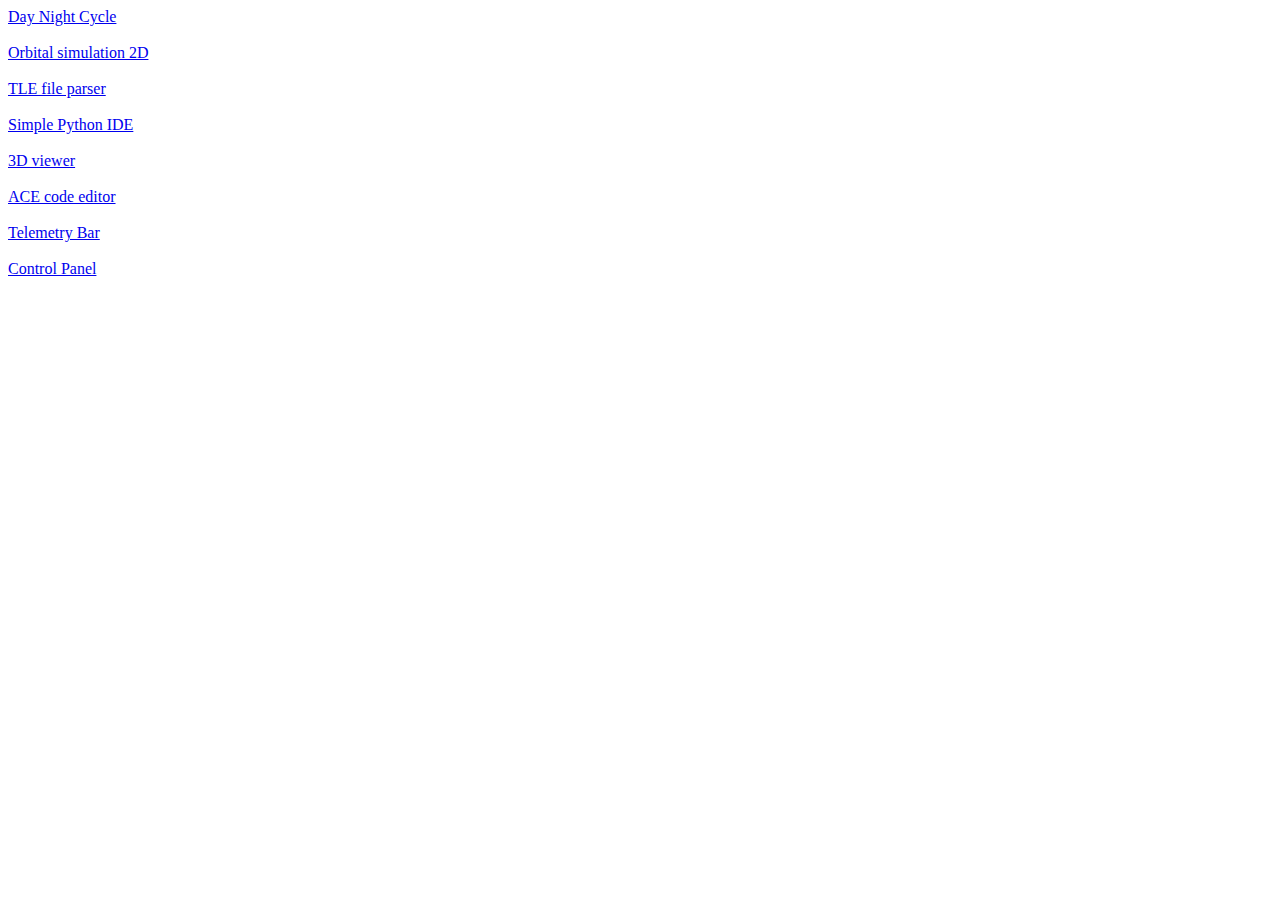
==== index.html @ 09ed0429 "Synchronizacja danych między iframe" ====
<html>
	<body>
		<a href="daynight">Day Night Cycle</a></br></br>
		<a href="orbit1">Orbital simulation 2D</a></br></br>
		<a href="TLEparser">TLE file parser</a></br></br>
		<a href="InputPython">Simple Python IDE</a></br></br>
		<a href="3D_viewer">3D viewer</a></br></br>
		<a href="ACEeditor">ACE code editor</a></br></br>
		<a href="TelemetryBar">Telemetry Bar</a></br></br>
		<a href="ControlPanel">Control Panel</a></br></br>
	</body>
</html>
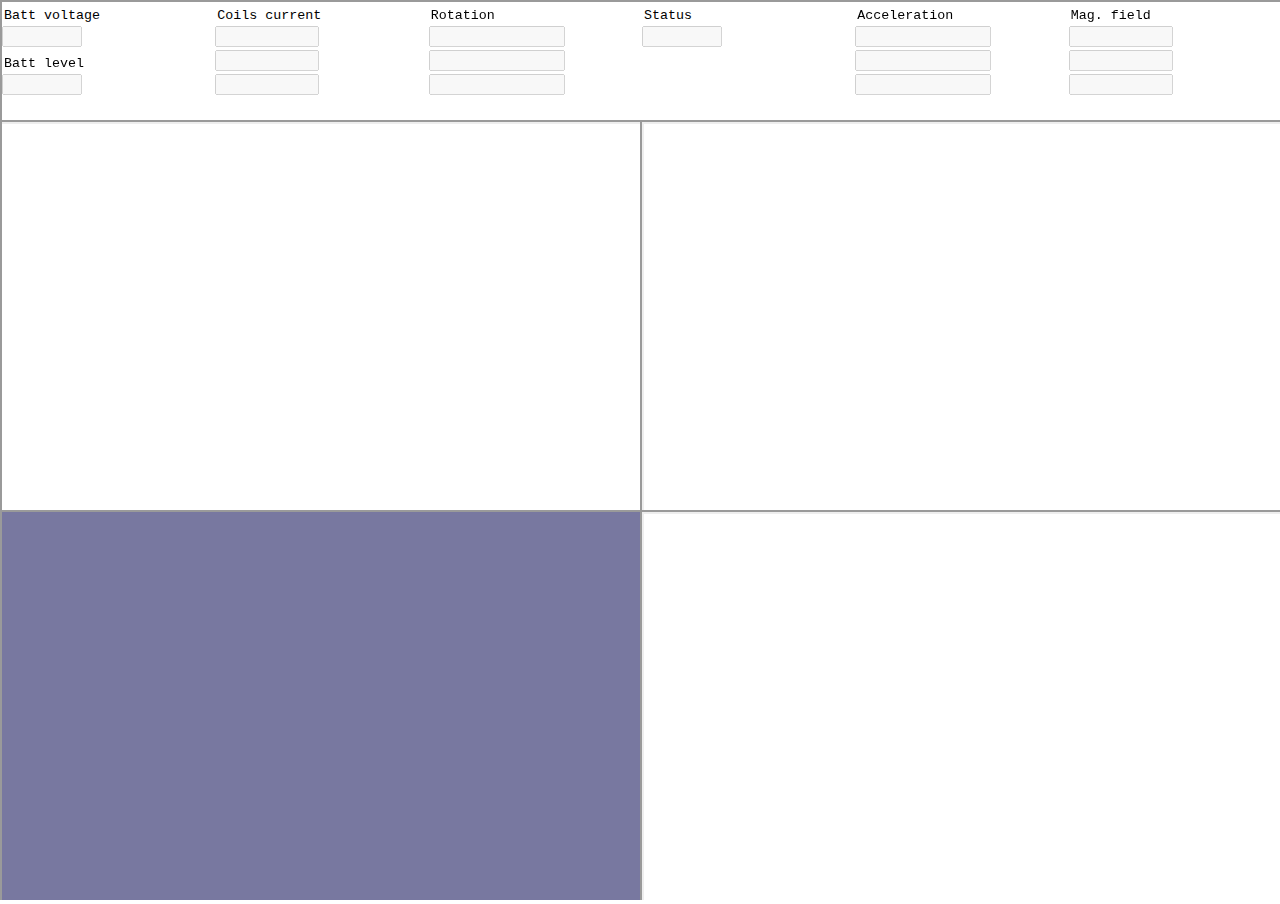
==== commit c931b587: "huge update" ====
--- a/index.html
+++ b/index.html
@@ -1,12 +1,30 @@
 <html>
-	<body>
-		<a href="daynight">Day Night Cycle</a></br></br>
-		<a href="orbit1">Orbital simulation 2D</a></br></br>
-		<a href="TLEparser">TLE file parser</a></br></br>
-		<a href="InputPython">Simple Python IDE</a></br></br>
-		<a href="3D_viewer">3D viewer</a></br></br>
-		<a href="ACEeditor">ACE code editor</a></br></br>
-		<a href="TelemetryBar">Telemetry Bar</a></br></br>
-		<a href="ControlPanel">Control Panel</a></br></br>
-	</body>
+
+<head>
+	<link rel="stylesheet" type="text/css" href="styles.css">
+	<script src="lib/socket.io.js"></script>
+	
+	<script>
+		var newSensorData;
+		var socket = io.connect(':8080');
+		socket.on('update-msg', function(msg) {
+			newSensorData = msg;
+			//console.log(newSensorData);
+		});
+	</script>
+</head>
+
+<body>
+	<div id="mainContainer">
+		<div id="topContainer"><iframe src="TelemetryBar" width="100%" height="100%"></iframe></div>
+		<div id="bottomContainer">
+			<div id="NW"><iframe src="plot_magnetic" width="100%" height="100%"></iframe></div>
+			<div id="NE"><iframe src="plot_omega" width="100%" height="100%"></iframe></div>
+			<div id="SW"><iframe src="3D_viewer" width="100%" height="100%"></iframe></div>
+			<div id="SE"><iframe src="plot_acceleration" width="100%" height="100%"></iframe></div>
+		</div>
+	</div>
+
+</body>
+
 </html>
--- a/styles.css
+++ b/styles.css
@@ -0,0 +1,72 @@
+html,
+body,
+object {
+    height: 100%;
+    width: 100%;
+    margin: 0px;
+    padding: 0px;
+ overflow-y: hidden; 
+overflow-x: hidden;
+min-width:800px;
+min-height:600px;
+}
+#bottomContainer {
+    margin: 0px;
+    position: absolute;
+    top: 120px;
+    left: 0px;
+    height: calc(100% - 120px);
+    width: 100%;
+min-height:600px;
+}
+#topContainer {
+    margin: 0px;
+    position: absolute;
+    top: 0px;
+    left: 0px;
+    height: 120px;
+    width: 100%;
+ min-width:800px;
+}
+#NW{
+ position: absolute;
+    top: 0px;
+    left: 0px;
+    height: 50%;
+    width: 50%;
+
+}
+#NE{
+ position: absolute;
+    top: 0px;
+    left: 50%;
+    height: 50%;
+    width: 50%;
+
+}
+#SW{
+ position: absolute;
+    top: 50%;
+    left: 0%;
+    height: 50%;
+    width: 50%;
+
+}
+#SE{
+ position: absolute;
+    top: 50%;
+    left: 50%;
+    height: 50%;
+    width: 50%;
+
+}
+div {
+    margin: 0px;
+    padding: 0px;
+    position: fixed;
+}
+#mainContainer {
+    position: relative;
+    height: 100%;
+    width: 100%;
+}